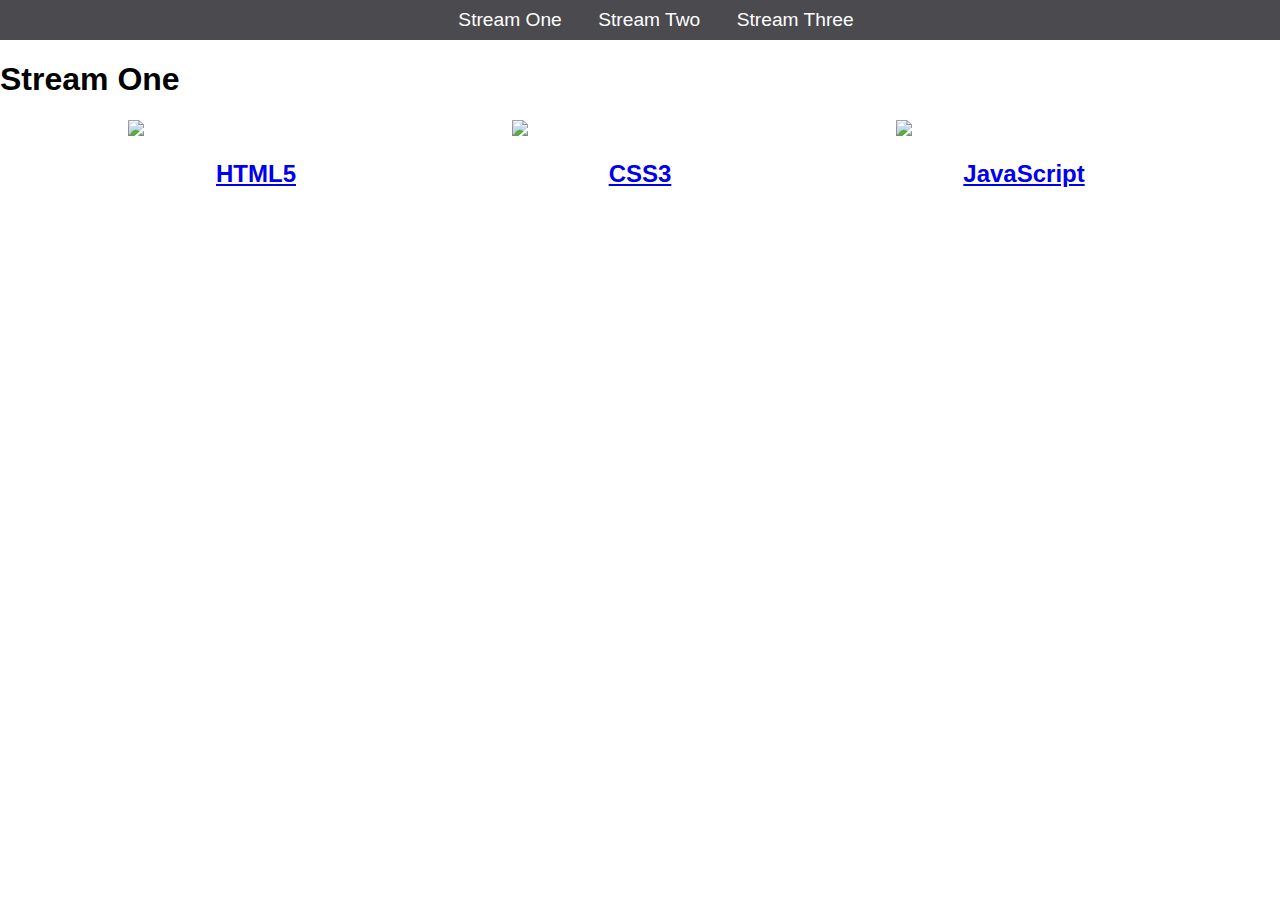
==== index.html @ 342a85c2 "rename stream one html to index html" ====
<!DOCTYPE html>
<html>
	<head>
		<title>Stream One</title>
		<link rel="stylesheet" href="css/style.css" type="text/css" />
	</head>
	<body>
		<nav>
			<ul>
				<li><a href="stream-one.html"> Stream One</a></li>
				<li><a href="stream-two.html">Stream Two</a></li>
				<li><a href="stream-three.html">Stream Three</a></li>
			</ul>
		</nav>
		<h1>Stream One</h1>
		<div class="card">
			<a href="https://en.wikipedia.org/wiki/HTML5">
				<img src="https://upload.wikimedia.org/wikipedia/commons/6/61/HTML5_logo_and_wordmark.svg"/>
				<h2>HTML5</h2>
			</a>
		</div>
		<div class="card">
			<a href="https://en.wikipedia.org/wiki/Cascading_Style_Sheets">
				<img src="https://upload.wikimedia.org/wikipedia/commons/d/d5/CSS3_logo_and_wordmark.svg"/>
				<h2>CSS3</h2>
			</a>
		</div>
		<div class="card">
			<a href="https://en.wikipedia.org/wiki/JavaScript">
				<img src="https://upload.wikimedia.org/wikipedia/commons/6/6a/JavaScript-logo.png"/>
				<h2>JavaScript</h2>
			</a>
		</div>
	</body>
</html>
---- css/style.css ----
body {
    margin: 0;
    padding: 0;
    font-family: 'Oswald', sans-serif;
    
}
nav ul {
    list-style: none;
    background-color: #4a4a4f;
    text-align: center;
    margin: 0;
    padding: 0;
    
}
nav li {
    font-size: 1.2em;
    line-height: 40px;
    height: 40px;
    display: inline-block;
    margin-left: 2.5%;
}

nav a {
    text-decoration: none;
    color: #ffffff;
    display: block;
}

nav a:hover {
    background-color: #ffffff;
    color: #4a4a4f;
}
.card {
    float: left;
    width: 20%;
    margin-left: 10%;
}
.card a {
    yext-align: center;
}
img {
    width: 100%
}
h2 {
    text-align: center;
}
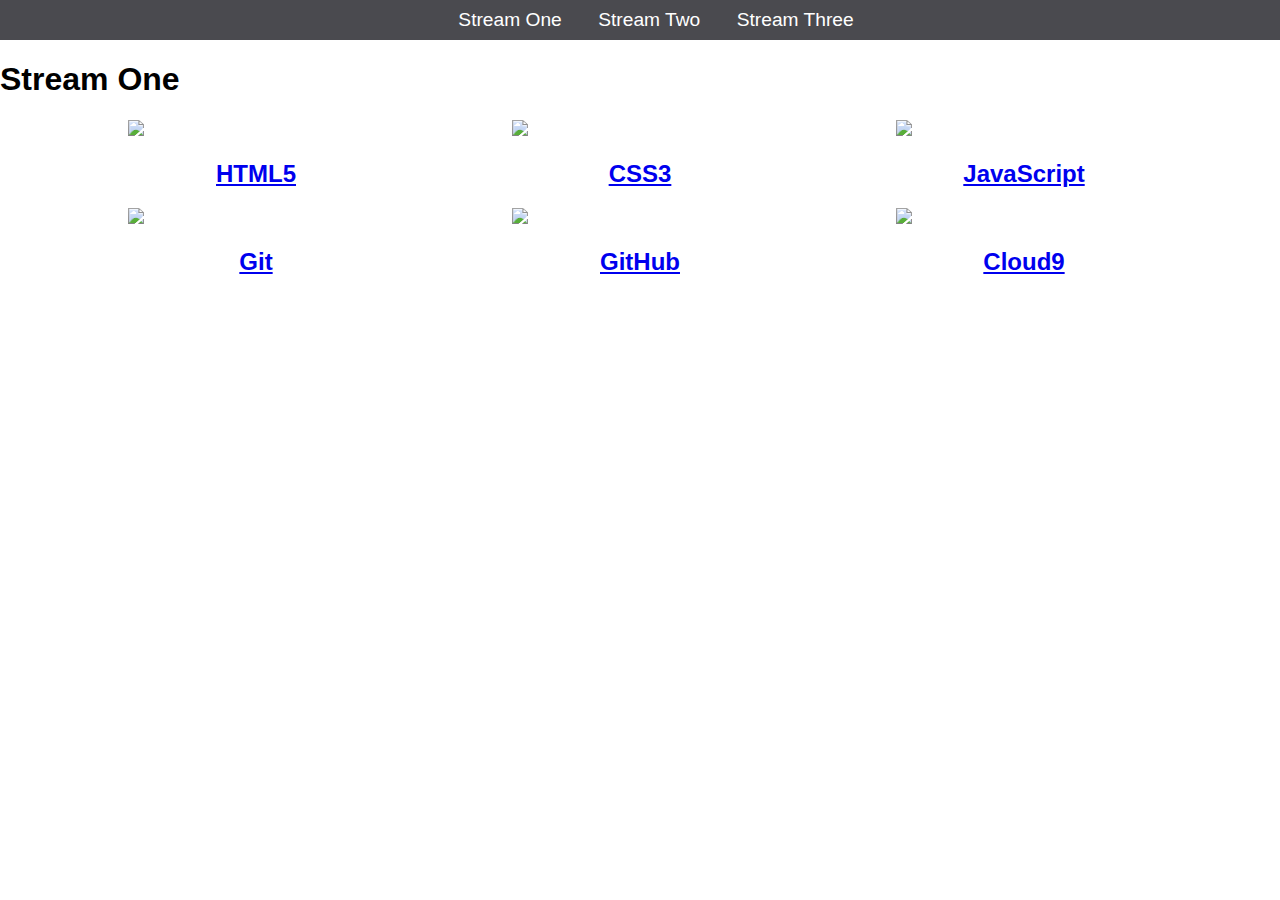
==== commit 9c73b11a: "updated the page" ====
--- a/index.html
+++ b/index.html
@@ -21,15 +21,35 @@
 		</div>
 		<div class="card">
 			<a href="https://en.wikipedia.org/wiki/Cascading_Style_Sheets">
-				<img src="https://upload.wikimedia.org/wikipedia/commons/d/d5/CSS3_logo_and_wordmark.svg"/>
+				<img src="https://www.viewlike.us/wp-content/uploads/2013/04/css3-markup.jpg"/>
 				<h2>CSS3</h2>
 			</a>
 		</div>
 		<div class="card">
 			<a href="https://en.wikipedia.org/wiki/JavaScript">
-				<img src="https://upload.wikimedia.org/wikipedia/commons/6/6a/JavaScript-logo.png"/>
+				<img src="https://www.sololearn.com/Icons/Courses/1024.png"/>
 				<h2>JavaScript</h2>
 			</a>
 		</div>
+		<div class="card">
+				<a href="https://en.wikipedia.org/wiki/Git" target="_blank">
+					<img src="http://valuebound.com/sites/default/files/2015-12/Beginners_guide_setting_up-git.jpg"/>
+					<h2>Git</h2>
+				</a>
+		</div>
+		<div>
+			<div class="card">
+				<a href="https://en.wikipedia.org/wiki/Git" target="_blank">
+					<img src="https://en.wikipedia.org/wiki/Git#/media/File:Git-logo.svg"/>
+					<h2>GitHub</h2>
+				</a>
+		</div>
+		<div>
+			<div class="card">
+				<a href="https://en.wikipedia.org/wiki/Cloud9" target="_blank">
+					<img src="http://imgmr.com/wp-content/uploads/2016/03/cloud9.jpg"/>
+					<h2>Cloud9</h2>
+				</a>
+		</div>
 	</body>
 </html>--- a/css/style.css
+++ b/css/style.css
@@ -39,7 +39,7 @@
     yext-align: center;
 }
 img {
-    width: 100%
+    width: 75%
 }
 h2 {
     text-align: center;
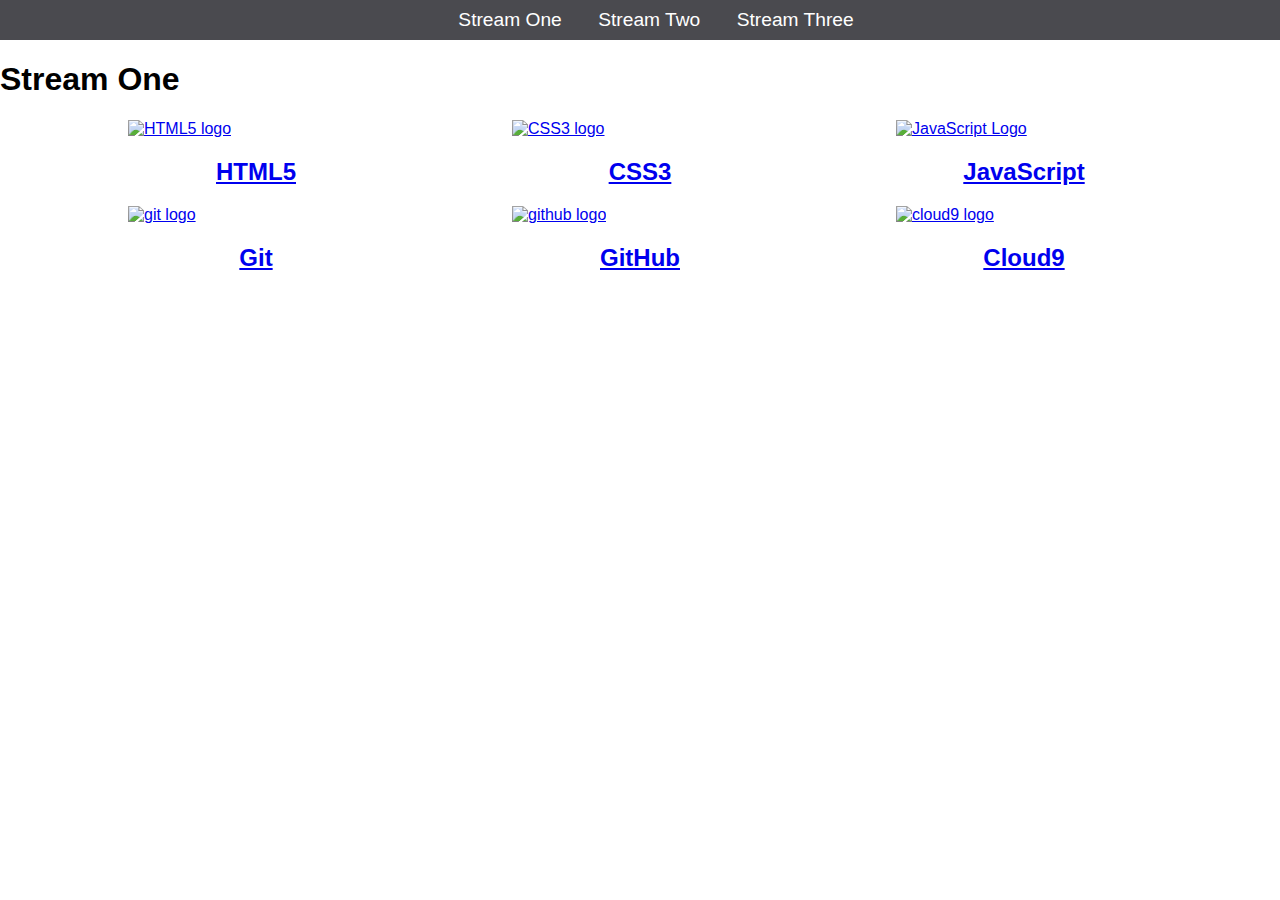
==== commit 74cccbde: "added alts" ====
--- a/index.html
+++ b/index.html
@@ -1,7 +1,7 @@
 <!DOCTYPE html>
 <html>
 	<head>
-		<title>Stream One</title>
+		<title>Hello World!</title>
 		<link rel="stylesheet" href="css/style.css" type="text/css" />
 	</head>
 	<body>
@@ -15,39 +15,37 @@
 		<h1>Stream One</h1>
 		<div class="card">
 			<a href="https://en.wikipedia.org/wiki/HTML5">
-				<img src="https://upload.wikimedia.org/wikipedia/commons/6/61/HTML5_logo_and_wordmark.svg"/>
+				<img src="https://upload.wikimedia.org/wikipedia/commons/6/61/HTML5_logo_and_wordmark.svg" alt="HTML5 logo"/>
 				<h2>HTML5</h2>
 			</a>
 		</div>
 		<div class="card">
 			<a href="https://en.wikipedia.org/wiki/Cascading_Style_Sheets">
-				<img src="https://www.viewlike.us/wp-content/uploads/2013/04/css3-markup.jpg"/>
+				<img src="https://www.viewlike.us/wp-content/uploads/2013/04/css3-markup.jpg" alt="CSS3 logo"/>
 				<h2>CSS3</h2>
 			</a>
 		</div>
 		<div class="card">
 			<a href="https://en.wikipedia.org/wiki/JavaScript">
-				<img src="https://www.sololearn.com/Icons/Courses/1024.png"/>
+				<img src="https://www.sololearn.com/Icons/Courses/1024.png" alt="JavaScript Logo"/>
 				<h2>JavaScript</h2>
 			</a>
 		</div>
 		<div class="card">
-				<a href="https://en.wikipedia.org/wiki/Git" target="_blank">
-					<img src="http://valuebound.com/sites/default/files/2015-12/Beginners_guide_setting_up-git.jpg"/>
+				<a href="https://en.wikipedia.org/wiki/Git">
+					<img src="http://valuebound.com/sites/default/files/2015-12/Beginners_guide_setting_up-git.jpg" alt="git logo"/>
 					<h2>Git</h2>
 				</a>
 		</div>
-		<div>
-			<div class="card">
-				<a href="https://en.wikipedia.org/wiki/Git" target="_blank">
-					<img src="https://en.wikipedia.org/wiki/Git#/media/File:Git-logo.svg"/>
+		<div class="card">
+				<a href="https://en.wikipedia.org/wiki/Git">
+					<img src="https://en.wikipedia.org/wiki/Git#/media/File:Git-logo.svg" alt="github logo"/>
 					<h2>GitHub</h2>
 				</a>
 		</div>
-		<div>
-			<div class="card">
-				<a href="https://en.wikipedia.org/wiki/Cloud9" target="_blank">
-					<img src="http://imgmr.com/wp-content/uploads/2016/03/cloud9.jpg"/>
+		<div class="card">
+				<a href="https://en.wikipedia.org/wiki/Cloud9">
+					<img src="http://imgmr.com/wp-content/uploads/2016/03/cloud9.jpg" alt="cloud9 logo"/>
 					<h2>Cloud9</h2>
 				</a>
 		</div>
